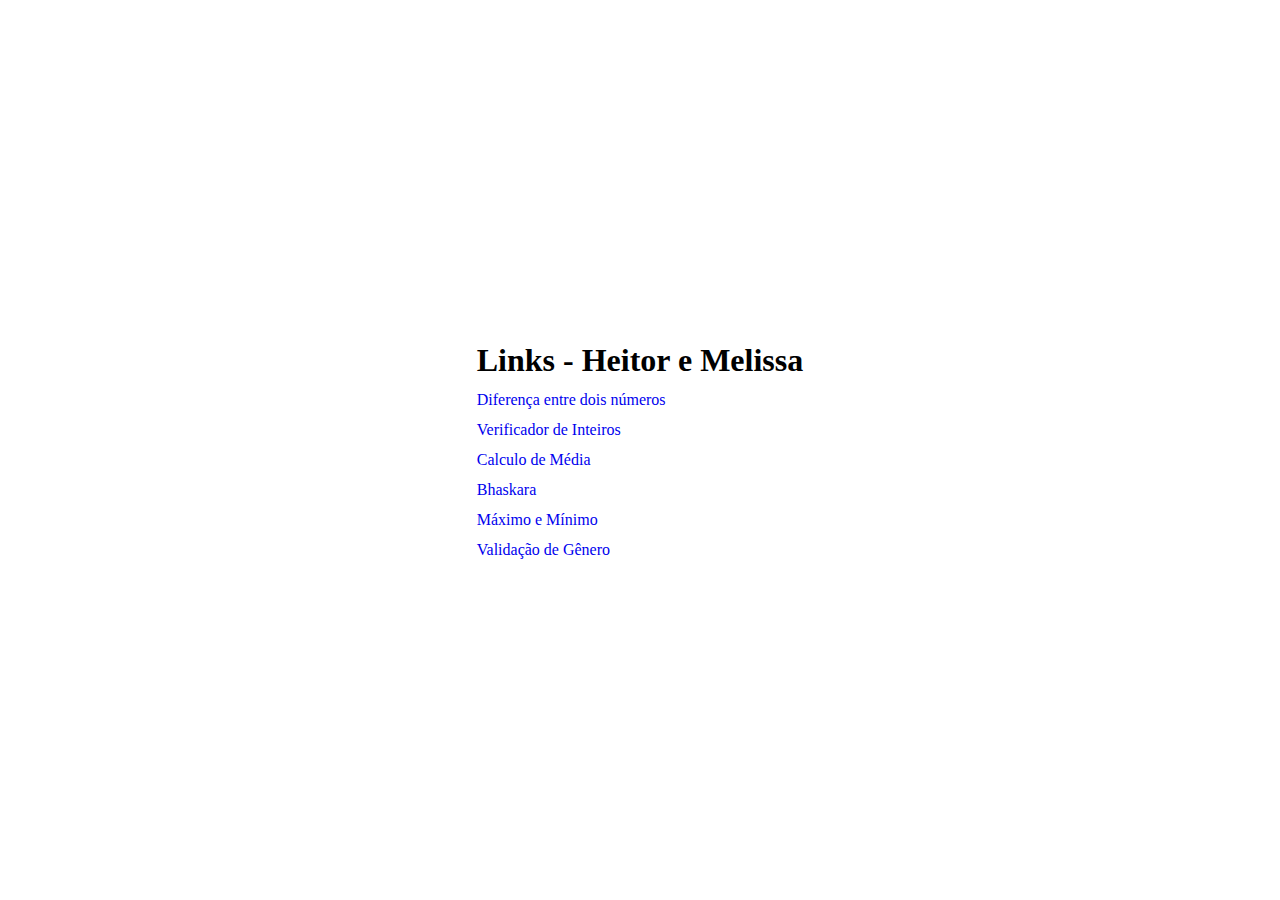
==== index.html @ 7509e115 "att" ====
<!DOCTYPE html>
<html lang="en">
<head>
    <meta charset="UTF-8">
    <meta http-equiv="X-UA-Compatible" content="IE=edge">
    <meta name="viewport" content="width=device-width, initial-scale=1.0">
    <link rel="stylesheet" href="./stylee.css">
    <title>Links</title>
</head>
<body>
    <main>
        
        <div class="links">
            <h1>Links - Heitor e Melissa</h1>
            <a href="./exA/index.html"> Diferença entre dois números</a>
            <a href="./exB/index.html">Verificador de Inteiros</a>
            <a href="./exC/index.html">Calculo de Média</a>
            <a href="./exE/index.html">Bhaskara</a>
            <a href="./exI/index.html">Máximo e Mínimo</a>
            <a href="./ExM/index.html">Validação de Gênero</a>
       </div>
    </main>
</body>
</html>
---- stylee.css ----
*{
    box-sizing: border-box;
    padding: 0;
    margin: 0;
    text-decoration: none;
}

main {
    display: flex;
    width: 100vw;
    height: 100vh;
    justify-content: center;
    align-items: center;
    flex-direction: row;
    flex-wrap: wrap;
}

.links{
    display: flex;
    flex-direction: column;
    gap: 12px;
}
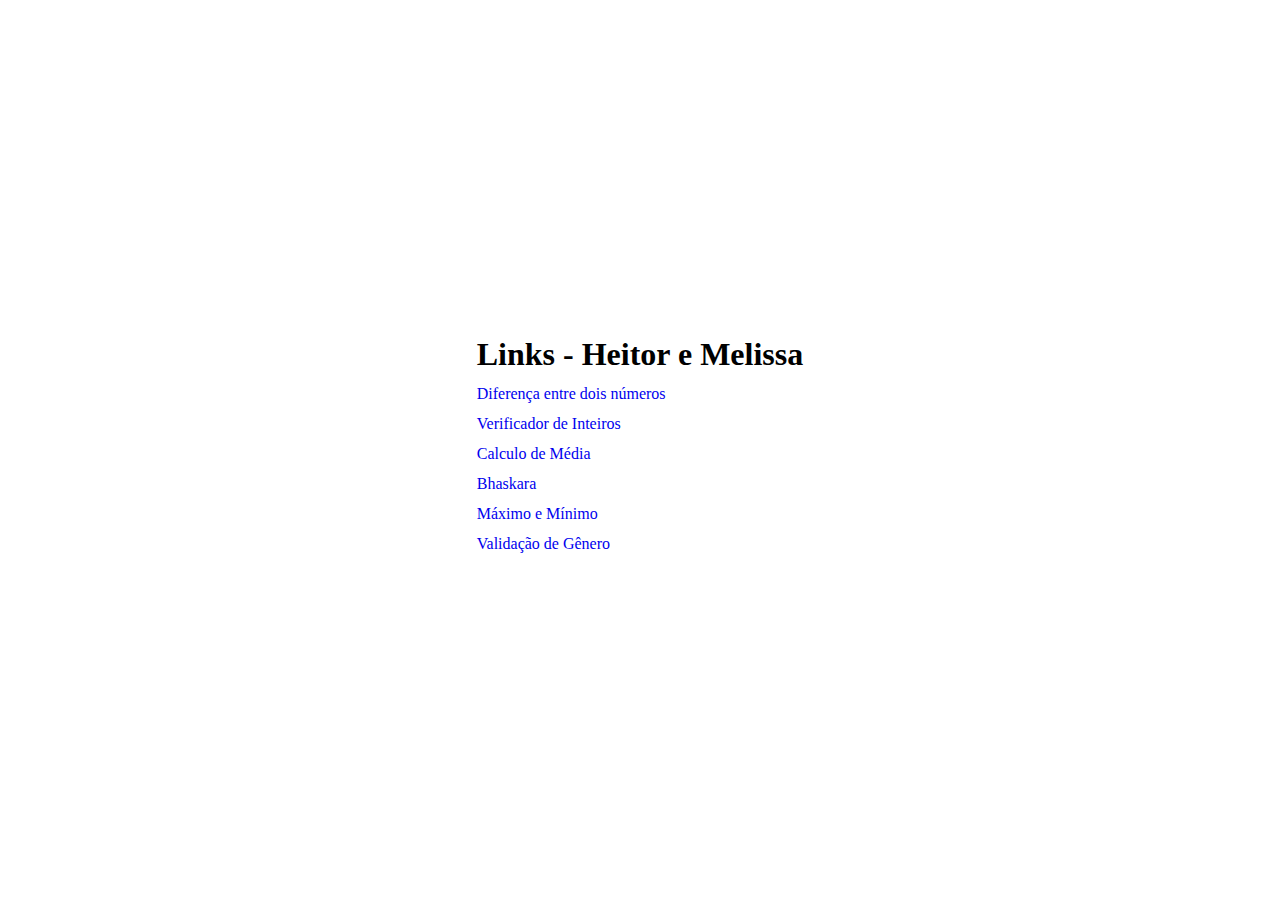
==== commit 345eb9f1: "att 👼" ====
--- a/index.html
+++ b/index.html
@@ -12,12 +12,13 @@
         
         <div class="links">
             <h1>Links - Heitor e Melissa</h1>
-            <a href="./exA/index.html"> Diferença entre dois números</a>
-            <a href="./exB/index.html">Verificador de Inteiros</a>
-            <a href="./exC/index.html">Calculo de Média</a>
-            <a href="./exE/index.html">Bhaskara</a>
-            <a href="./exI/index.html">Máximo e Mínimo</a>
-            <a href="./ExM/index.html">Validação de Gênero</a>
+            <a href="./exA/index.html" target="_blank"> Diferença entre dois números</a>
+            <a href="./exB/index.html" target="_blank">Verificador de Inteiros</a>
+            <a href="./exC/index.html" target="_blank">Calculo de Média</a>
+            <a href="./exE/index.html"target="_blank">Bhaskara</a>
+            <a href="./exI/index.html" target="_blank">Máximo e Mínimo</a>
+            <a href="./ExM/index.html" target="_blank">Validação de Gênero</a>
+            <div></div>
        </div>
     </main>
 </body>
